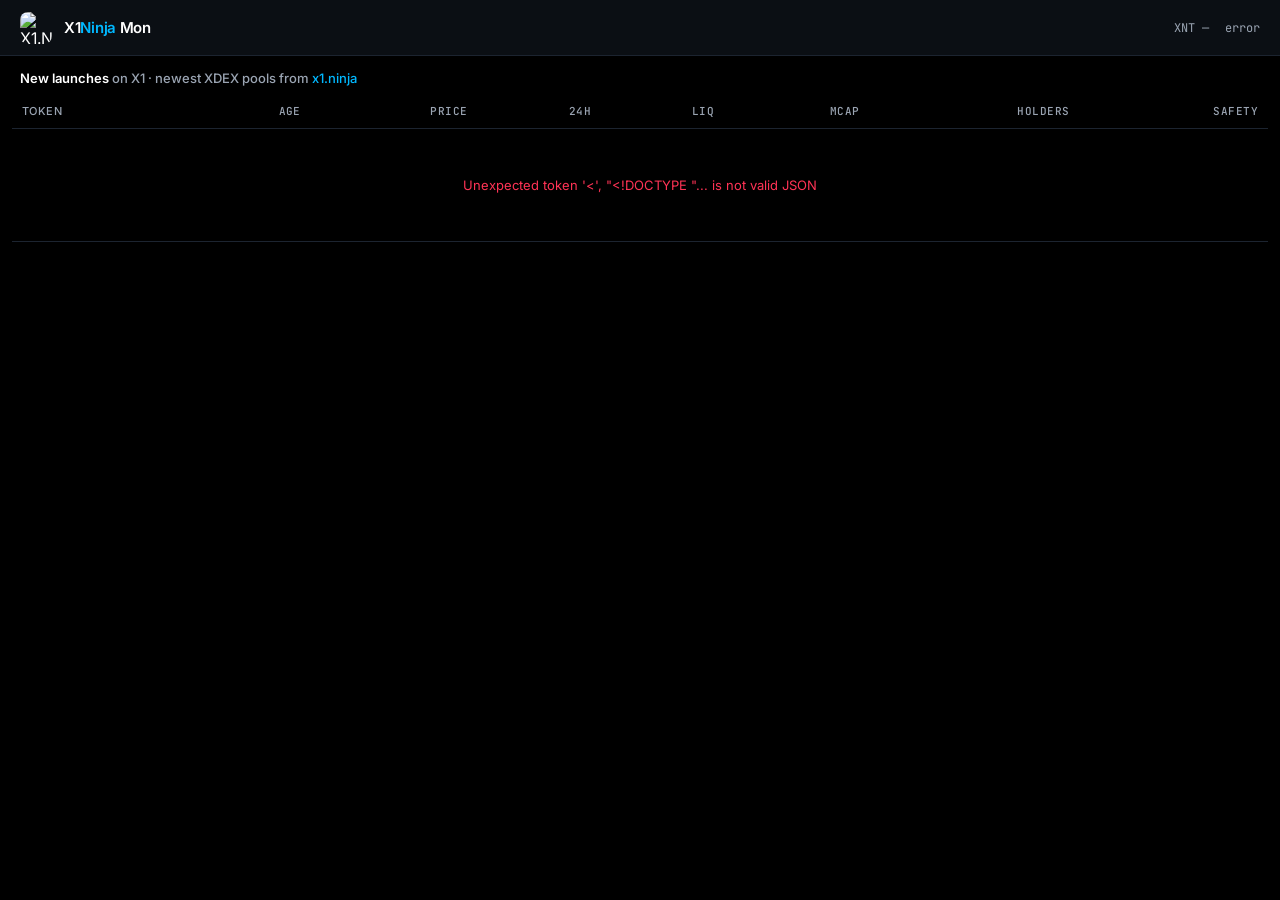
==== public/index.html @ f63028eb "Add a simple X1.Ninja branded launch monitor Local HTML page plus a tiny Python server that reads x1" ====
<!DOCTYPE html>
<html lang="en">
<head>
  <meta charset="utf-8" />
  <meta name="viewport" content="width=device-width, initial-scale=1" />
  <title>X1Ninja Mon — New launches</title>
  <meta name="theme-color" content="#000000" />
  <link rel="icon" href="https://x1.ninja/logo.png" />
  <link rel="preconnect" href="https://fonts.googleapis.com" />
  <link rel="preconnect" href="https://fonts.gstatic.com" crossorigin />
  <link href="https://fonts.googleapis.com/css2?family=Inter:wght@400;500;600;700&family=JetBrains+Mono:wght@400;500&display=swap" rel="stylesheet" />
  <style>
    :root {
      --bg-primary: #000;
      --bg-secondary: #0b0f14;
      --bg-tertiary: #121821;
      --bg-hover: #1a2332;
      --border-subtle: #1c2430;
      --border-bright: #263244;
      --text-primary: #fff;
      --text-secondary: #9aa4b2;
      --x1-blue: #00b8ff;
      --buy-green: #00ff9c;
      --sell-red: #f35;
      --font-sans: "Inter", sans-serif;
      --font-mono: "JetBrains Mono", monospace;
    }

    * { box-sizing: border-box; margin: 0; padding: 0; }
    html, body { min-height: 100%; background: var(--bg-primary); color: var(--text-primary); font-family: var(--font-sans); }
    body { display: flex; flex-direction: column; }

    header {
      height: 56px;
      display: flex;
      align-items: center;
      gap: 12px;
      padding: 0 20px;
      background: var(--bg-secondary);
      border-bottom: 1px solid var(--border-subtle);
      position: sticky;
      top: 0;
      z-index: 10;
    }
    header img { width: 32px; height: 32px; border-radius: 8px; }
    header h1 { font-size: 15px; font-weight: 600; letter-spacing: -0.02em; }
    header h1 span { color: var(--x1-blue); }
    .meta {
      margin-left: auto;
      display: flex;
      align-items: center;
      gap: 16px;
      color: var(--text-secondary);
      font-size: 12px;
      font-family: var(--font-mono);
    }
    .dot {
      width: 8px; height: 8px; border-radius: 50%;
      background: var(--buy-green);
      box-shadow: 0 0 8px var(--buy-green);
    }
    .dot.err { background: var(--sell-red); box-shadow: 0 0 8px var(--sell-red); }
    .dot.wait { background: #f5c542; box-shadow: 0 0 8px #f5c542; }

    .bar {
      padding: 14px 20px 8px;
      display: flex;
      justify-content: space-between;
      align-items: baseline;
      gap: 12px;
    }
    .bar h2 { font-size: 13px; font-weight: 500; color: var(--text-secondary); }
    .bar h2 strong { color: var(--text-primary); font-weight: 600; }
    a { color: var(--x1-blue); text-decoration: none; }
    a:hover { text-decoration: underline; }

    .wrap { overflow: auto; padding: 0 12px 32px; }
    table { width: 100%; border-collapse: collapse; font-size: 13px; }
    th {
      text-align: left;
      color: var(--text-secondary);
      font-weight: 500;
      font-size: 11px;
      text-transform: uppercase;
      letter-spacing: 0.04em;
      padding: 10px 10px;
      border-bottom: 1px solid var(--border-subtle);
      position: sticky;
      top: 0;
      background: var(--bg-primary);
    }
    th.num, td.num { text-align: right; font-family: var(--font-mono); }
    tr { border-bottom: 1px solid var(--border-subtle); }
    tr:hover td { background: var(--bg-hover); }
    tr.fresh td { background: color-mix(in srgb, var(--buy-green) 8%, transparent); }
    td { padding: 12px 10px; vertical-align: middle; }
    .token { display: flex; align-items: center; gap: 10px; min-width: 180px; }
    .token img {
      width: 28px; height: 28px; border-radius: 50%;
      background: var(--bg-tertiary); object-fit: cover;
    }
    .token .name { font-weight: 600; line-height: 1.2; }
    .token .pair { color: var(--text-secondary); font-size: 11px; font-family: var(--font-mono); }
    .badge {
      display: inline-block;
      font-size: 10px;
      font-weight: 700;
      letter-spacing: 0.06em;
      padding: 2px 6px;
      border-radius: 4px;
      background: color-mix(in srgb, var(--buy-green) 18%, transparent);
      color: var(--buy-green);
      margin-left: 6px;
      vertical-align: middle;
    }
    .chg.up { color: var(--buy-green); }
    .chg.down { color: var(--sell-red); }
    .safety {
      display: inline-block;
      min-width: 36px;
      text-align: center;
      font-family: var(--font-mono);
      font-size: 12px;
      padding: 2px 6px;
      border-radius: 4px;
    }
    .s-a { color: var(--buy-green); background: color-mix(in srgb, var(--buy-green) 12%, transparent); }
    .s-b { color: #f5c542; background: color-mix(in srgb, #f5c542 12%, transparent); }
    .s-c { color: var(--sell-red); background: color-mix(in srgb, var(--sell-red) 12%, transparent); }
    .empty, .error {
      padding: 48px 20px;
      text-align: center;
      color: var(--text-secondary);
    }
    .error { color: var(--sell-red); }
  </style>
</head>
<body>
  <header>
    <img src="https://x1.ninja/logo.png" alt="X1.Ninja" />
    <h1>X1<span>Ninja</span> Mon</h1>
    <div class="meta">
      <span id="status"><span class="dot wait"></span></span>
      <span>XNT <span id="xnt">—</span></span>
      <span id="updated">polling…</span>
    </div>
  </header>
  <div class="bar">
    <h2><strong>New launches</strong> on X1 · newest XDEX pools from <a href="https://x1.ninja" target="_blank" rel="noreferrer">x1.ninja</a></h2>
    <h2 id="count"></h2>
  </div>
  <div class="wrap">
    <table>
      <thead>
        <tr>
          <th>Token</th>
          <th class="num">Age</th>
          <th class="num">Price</th>
          <th class="num">24H</th>
          <th class="num">Liq</th>
          <th class="num">MCap</th>
          <th class="num">Holders</th>
          <th class="num">Safety</th>
        </tr>
      </thead>
      <tbody id="rows">
        <tr><td colspan="8" class="empty">Loading launches…</td></tr>
      </tbody>
    </table>
  </div>
  <script>
    const seen = new Set();
    let primed = false;

    const fmtUsd = (n) => {
      if (n == null || Number.isNaN(n)) return "—";
      const abs = Math.abs(n);
      if (abs >= 1e6) return "$" + (n / 1e6).toFixed(2) + "M";
      if (abs >= 1e3) return "$" + (n / 1e3).toFixed(2) + "K";
      if (abs >= 1) return "$" + n.toFixed(2);
      if (abs >= 0.01) return "$" + n.toFixed(4);
      if (abs === 0) return "$0.00";
      return "$" + n.toPrecision(3);
    };

    const fmtAge = (iso) => {
      const ms = Date.now() - new Date(iso).getTime();
      const m = Math.max(0, Math.floor(ms / 60000));
      if (m < 60) return m + "m";
      const h = Math.floor(m / 60);
      if (h < 48) return h + "h";
      const d = Math.floor(h / 24);
      if (d < 14) return d + "d";
      if (d < 60) return Math.floor(d / 7) + "w";
      return Math.floor(d / 30) + "mo";
    };

    const fmtPct = (n) => {
      if (n == null) return "—";
      const sign = n > 0 ? "+" : "";
      return sign + n.toFixed(2) + "%";
    };

    const safetyClass = (score) => score >= 80 ? "s-a" : score >= 50 ? "s-b" : "s-c";

    const tokenImg = (url) => {
      if (!url) return "https://x1.ninja/logo.png";
      if (url.startsWith("http") || url.startsWith("data:")) return url;
      return "https://x1.ninja" + (url.startsWith("/") ? url : "/" + url);
    };

    const setStatus = (kind) => {
      const el = document.getElementById("status");
      el.innerHTML = `<span class="dot ${kind === "ok" ? "" : kind === "err" ? "err" : "wait"}"></span>`;
    };

    async function refresh() {
      try {
        const res = await fetch("/api/launches", { cache: "no-store" });
        const data = await res.json();
        if (!res.ok) throw new Error(data.error || res.statusText);

        document.getElementById("xnt").textContent = fmtUsd(data.xntPriceUsd);
        document.getElementById("updated").textContent =
          "refreshed " + new Date().toLocaleTimeString();
        document.getElementById("count").textContent =
          (data.totalPools || 0).toLocaleString() + " pools indexed";
        setStatus("ok");

        const launches = data.launches || [];
        const tbody = document.getElementById("rows");
        if (!launches.length) {
          tbody.innerHTML = `<tr><td colspan="8" class="empty">No launches returned.</td></tr>`;
          return;
        }

        tbody.innerHTML = launches.map((p) => {
          const isNew = primed && !seen.has(p.address);
          const chg = p.priceChange24h;
          const chgClass = chg > 0 ? "up" : chg < 0 ? "down" : "";
          const href = "https://x1.ninja/pair/" + encodeURIComponent(p.address);
          return `<tr class="${isNew ? "fresh" : ""}">
            <td>
              <div class="token">
                <img src="${tokenImg(p.baseToken?.logoUrl)}" alt="" onerror="this.src='https://x1.ninja/logo.png'" />
                <div>
                  <div class="name">${escapeHtml(p.baseToken?.symbol || "?")}${isNew ? '<span class="badge">NEW</span>' : ""}</div>
                  <div class="pair"><a href="${href}" target="_blank" rel="noreferrer">${escapeHtml(p.baseToken?.symbol || "")}/${escapeHtml(p.quoteToken?.symbol || "")}</a></div>
                </div>
              </div>
            </td>
            <td class="num">${fmtAge(p.createdAt)}</td>
            <td class="num">${fmtUsd(p.priceUsd)}</td>
            <td class="num chg ${chgClass}">${fmtPct(chg)}</td>
            <td class="num">${fmtUsd(p.liquidity)}</td>
            <td class="num">${fmtUsd(p.marketCap)}</td>
            <td class="num">${(p.holders ?? 0).toLocaleString()}</td>
            <td class="num"><span class="safety ${safetyClass(p.safetyScore ?? 0)}">${p.safetyScore ?? "—"}</span></td>
          </tr>`;
        }).join("");

        launches.forEach((p) => seen.add(p.address));
        primed = true;
      } catch (err) {
        setStatus("err");
        document.getElementById("updated").textContent = "error";
        document.getElementById("rows").innerHTML =
          `<tr><td colspan="8" class="error">${escapeHtml(err.message)}</td></tr>`;
      }
    }

    function escapeHtml(s) {
      return String(s)
        .replaceAll("&", "&amp;")
        .replaceAll("<", "&lt;")
        .replaceAll(">", "&gt;")
        .replaceAll('"', "&quot;");
    }

    refresh();
    setInterval(refresh, 20000);
  </script>
</body>
</html>
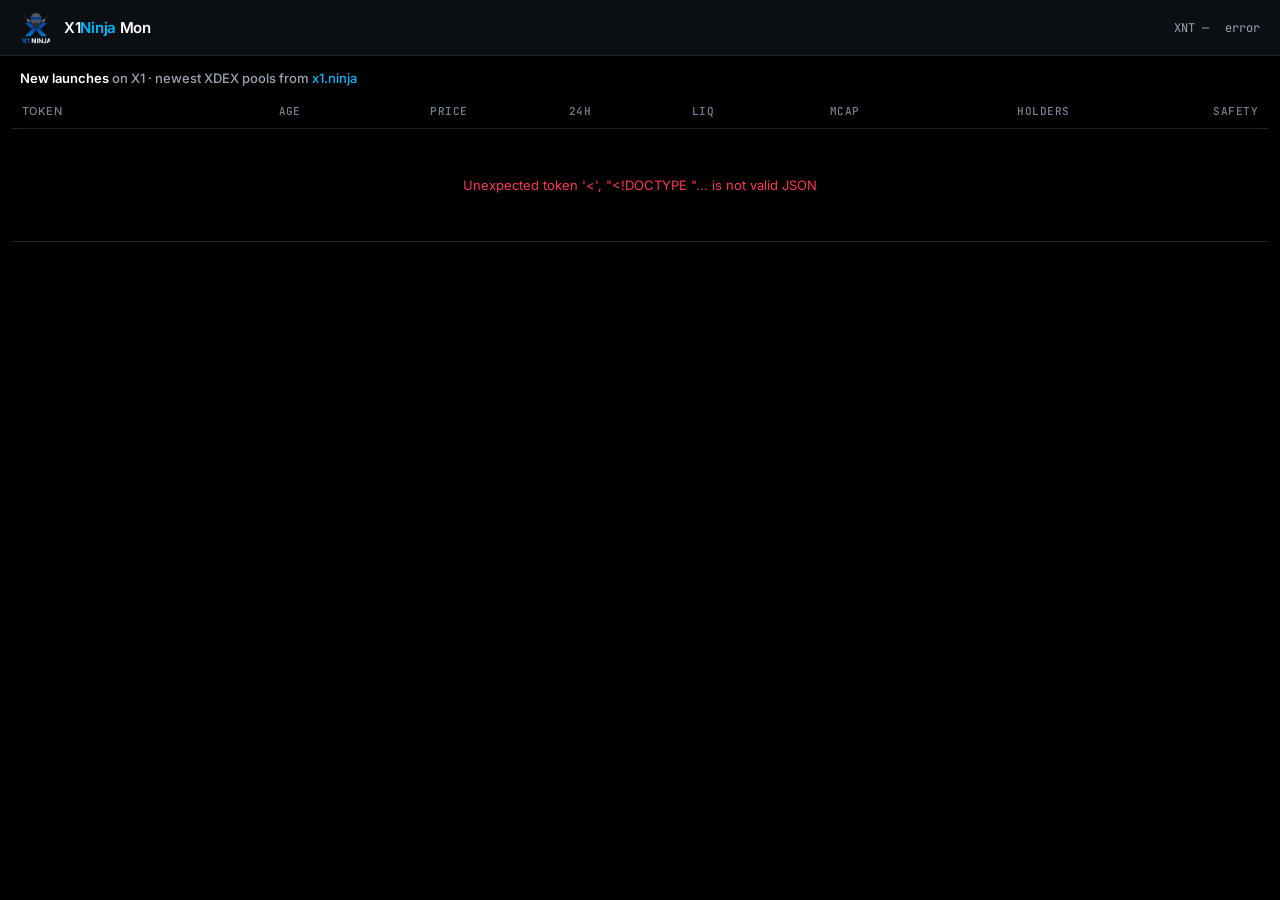
==== commit 1fb80015: "Wire the launch page to the brand tokens and logo Serve brand/ from the local server and drop duplic" ====
--- a/public/index.html
+++ b/public/index.html
@@ -4,28 +4,14 @@
   <meta charset="utf-8" />
   <meta name="viewport" content="width=device-width, initial-scale=1" />
   <title>X1Ninja Mon — New launches</title>
-  <meta name="theme-color" content="#000000" />
-  <link rel="icon" href="https://x1.ninja/logo.png" />
+  <meta name="color-scheme" content="dark" />
+  <meta name="theme-color" content="#0A0A0F" />
+  <link rel="icon" href="/brand/assets/logo.png" />
   <link rel="preconnect" href="https://fonts.googleapis.com" />
   <link rel="preconnect" href="https://fonts.gstatic.com" crossorigin />
   <link href="https://fonts.googleapis.com/css2?family=Inter:wght@400;500;600;700&family=JetBrains+Mono:wght@400;500&display=swap" rel="stylesheet" />
+  <link rel="stylesheet" href="/brand/tokens.css" />
   <style>
-    :root {
-      --bg-primary: #000;
-      --bg-secondary: #0b0f14;
-      --bg-tertiary: #121821;
-      --bg-hover: #1a2332;
-      --border-subtle: #1c2430;
-      --border-bright: #263244;
-      --text-primary: #fff;
-      --text-secondary: #9aa4b2;
-      --x1-blue: #00b8ff;
-      --buy-green: #00ff9c;
-      --sell-red: #f35;
-      --font-sans: "Inter", sans-serif;
-      --font-mono: "JetBrains Mono", monospace;
-    }
-
     * { box-sizing: border-box; margin: 0; padding: 0; }
     html, body { min-height: 100%; background: var(--bg-primary); color: var(--text-primary); font-family: var(--font-sans); }
     body { display: flex; flex-direction: column; }
@@ -60,7 +46,7 @@
       box-shadow: 0 0 8px var(--buy-green);
     }
     .dot.err { background: var(--sell-red); box-shadow: 0 0 8px var(--sell-red); }
-    .dot.wait { background: #f5c542; box-shadow: 0 0 8px #f5c542; }
+    .dot.wait { background: var(--warn-yellow); box-shadow: 0 0 8px var(--warn-yellow); }
 
     .bar {
       padding: 14px 20px 8px;
@@ -78,7 +64,7 @@
     table { width: 100%; border-collapse: collapse; font-size: 13px; }
     th {
       text-align: left;
-      color: var(--text-secondary);
+      color: var(--text-muted);
       font-weight: 500;
       font-size: 11px;
       text-transform: uppercase;
@@ -125,7 +111,7 @@
       border-radius: 4px;
     }
     .s-a { color: var(--buy-green); background: color-mix(in srgb, var(--buy-green) 12%, transparent); }
-    .s-b { color: #f5c542; background: color-mix(in srgb, #f5c542 12%, transparent); }
+    .s-b { color: var(--warn-yellow); background: color-mix(in srgb, var(--warn-yellow) 12%, transparent); }
     .s-c { color: var(--sell-red); background: color-mix(in srgb, var(--sell-red) 12%, transparent); }
     .empty, .error {
       padding: 48px 20px;
@@ -137,7 +123,7 @@
 </head>
 <body>
   <header>
-    <img src="https://x1.ninja/logo.png" alt="X1.Ninja" />
+    <img src="/brand/assets/logo.png" alt="X1.Ninja" />
     <h1>X1<span>Ninja</span> Mon</h1>
     <div class="meta">
       <span id="status"><span class="dot wait"></span></span>
@@ -204,7 +190,7 @@
     const safetyClass = (score) => score >= 80 ? "s-a" : score >= 50 ? "s-b" : "s-c";
 
     const tokenImg = (url) => {
-      if (!url) return "https://x1.ninja/logo.png";
+      if (!url) return "/brand/assets/logo.png";
       if (url.startsWith("http") || url.startsWith("data:")) return url;
       return "https://x1.ninja" + (url.startsWith("/") ? url : "/" + url);
     };
@@ -242,7 +228,7 @@
           return `<tr class="${isNew ? "fresh" : ""}">
             <td>
               <div class="token">
-                <img src="${tokenImg(p.baseToken?.logoUrl)}" alt="" onerror="this.src='https://x1.ninja/logo.png'" />
+                <img src="${tokenImg(p.baseToken?.logoUrl)}" alt="" onerror="this.src='/brand/assets/logo.png'" />
                 <div>
                   <div class="name">${escapeHtml(p.baseToken?.symbol || "?")}${isNew ? '<span class="badge">NEW</span>' : ""}</div>
                   <div class="pair"><a href="${href}" target="_blank" rel="noreferrer">${escapeHtml(p.baseToken?.symbol || "")}/${escapeHtml(p.quoteToken?.symbol || "")}</a></div>
--- a/brand/tokens.css
+++ b/brand/tokens.css
@@ -0,0 +1,47 @@
+/* X1.Ninja color tokens
+ * Source of truth extracted from https://x1.ninja (Aug 2026)
+ * Product UI is dark-only. Do not introduce a light theme from these values.
+ */
+
+:root {
+  /* --- Identity (logo / wordmark) --- */
+  --ninja-void: #000000;
+  --ninja-navy: #003a93;
+  --ninja-blue: #0060ae;
+  --ninja-mid: #0078c0;
+  --ninja-steel: #243030;
+  --ninja-gold: #c9a227;
+
+  --ninja-x-gradient: linear-gradient(135deg, #003a93 0%, #0060ae 52%, #0078c0 100%);
+
+  /* --- Product surfaces --- */
+  --bg-primary: #000000;
+  --bg-chrome: #0a0a0f;
+  --bg-secondary: #0b0f14;
+  --bg-tertiary: #121821;
+  --bg-hover: #1a2332;
+  --border-subtle: #1c2430;
+  --border-bright: #263244;
+
+  /* --- Text --- */
+  --text-primary: #ffffff;
+  --text-secondary: #9aa4b2;
+  --text-muted: #768291;
+
+  /* --- Interface accent --- */
+  --x1-blue: #00b8ff;
+  --x1-blue-15: color-mix(in oklab, var(--x1-blue) 15%, transparent);
+  --x1-blue-20: color-mix(in oklab, var(--x1-blue) 20%, transparent);
+  --x1-blue-25: color-mix(in oklab, var(--x1-blue) 25%, transparent);
+
+  /* --- Market / status --- */
+  --buy-green: #00ff9c;
+  --sell-red: #ff3355;
+  --warn-yellow: #ffd166;
+
+  /* --- Type --- */
+  --font-sans: "Inter", sans-serif;
+  --font-mono: "JetBrains Mono", monospace;
+
+  color-scheme: dark;
+}
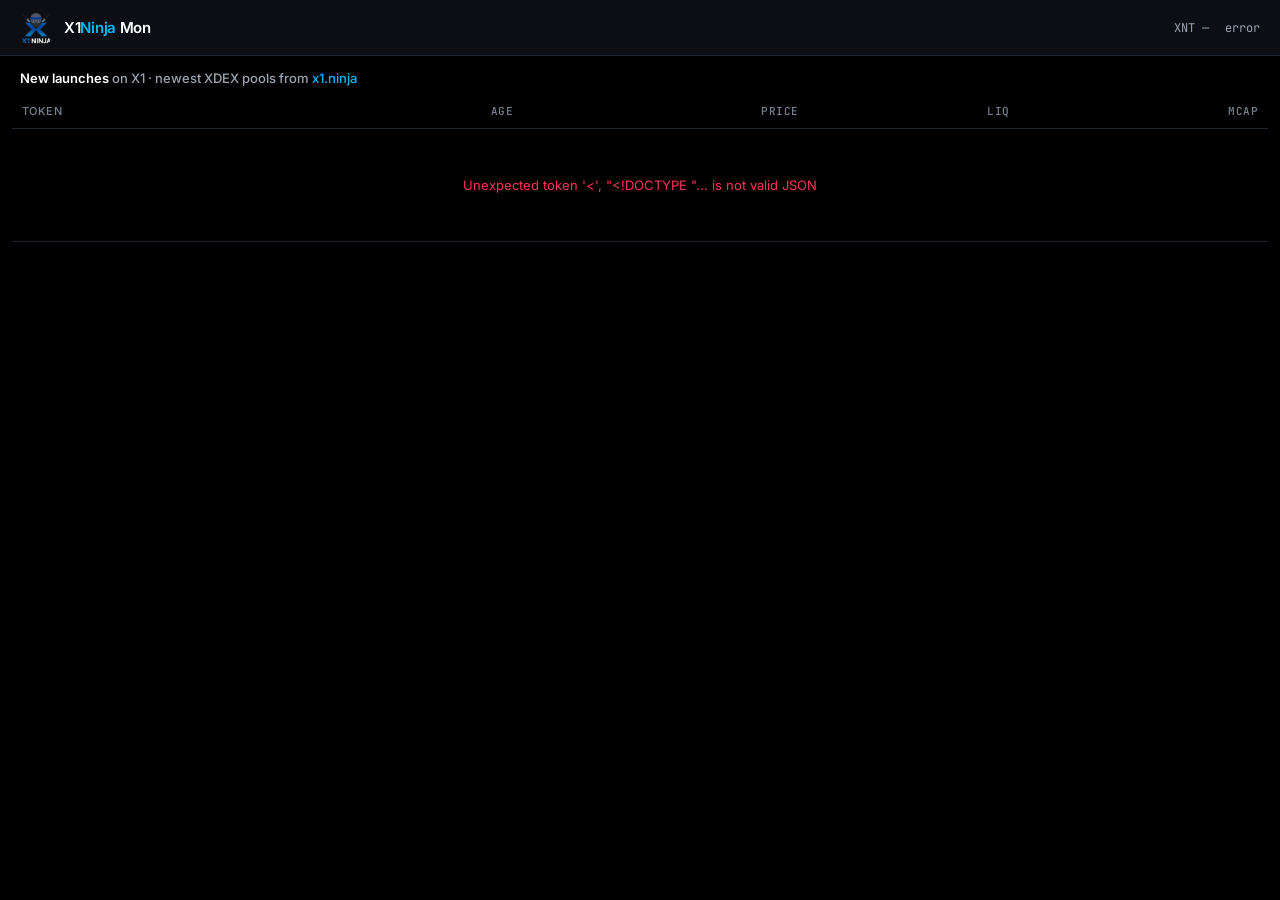
==== commit b3ebc01c: "Narrow the launch table to token, age, price, liq, and mcap Co-authored-by: Wes Powell <TreeCityWes@" ====
--- a/public/index.html
+++ b/public/index.html
@@ -99,20 +99,6 @@
       margin-left: 6px;
       vertical-align: middle;
     }
-    .chg.up { color: var(--buy-green); }
-    .chg.down { color: var(--sell-red); }
-    .safety {
-      display: inline-block;
-      min-width: 36px;
-      text-align: center;
-      font-family: var(--font-mono);
-      font-size: 12px;
-      padding: 2px 6px;
-      border-radius: 4px;
-    }
-    .s-a { color: var(--buy-green); background: color-mix(in srgb, var(--buy-green) 12%, transparent); }
-    .s-b { color: var(--warn-yellow); background: color-mix(in srgb, var(--warn-yellow) 12%, transparent); }
-    .s-c { color: var(--sell-red); background: color-mix(in srgb, var(--sell-red) 12%, transparent); }
     .empty, .error {
       padding: 48px 20px;
       text-align: center;
@@ -142,15 +128,12 @@
           <th>Token</th>
           <th class="num">Age</th>
           <th class="num">Price</th>
-          <th class="num">24H</th>
           <th class="num">Liq</th>
           <th class="num">MCap</th>
-          <th class="num">Holders</th>
-          <th class="num">Safety</th>
         </tr>
       </thead>
       <tbody id="rows">
-        <tr><td colspan="8" class="empty">Loading launches…</td></tr>
+        <tr><td colspan="5" class="empty">Loading launches…</td></tr>
       </tbody>
     </table>
   </div>
@@ -181,14 +164,6 @@
       return Math.floor(d / 30) + "mo";
     };
 
-    const fmtPct = (n) => {
-      if (n == null) return "—";
-      const sign = n > 0 ? "+" : "";
-      return sign + n.toFixed(2) + "%";
-    };
-
-    const safetyClass = (score) => score >= 80 ? "s-a" : score >= 50 ? "s-b" : "s-c";
-
     const tokenImg = (url) => {
       if (!url) return "/brand/assets/logo.png";
       if (url.startsWith("http") || url.startsWith("data:")) return url;
@@ -216,14 +191,12 @@
         const launches = data.launches || [];
         const tbody = document.getElementById("rows");
         if (!launches.length) {
-          tbody.innerHTML = `<tr><td colspan="8" class="empty">No launches returned.</td></tr>`;
+          tbody.innerHTML = `<tr><td colspan="5" class="empty">No launches returned.</td></tr>`;
           return;
         }
 
         tbody.innerHTML = launches.map((p) => {
           const isNew = primed && !seen.has(p.address);
-          const chg = p.priceChange24h;
-          const chgClass = chg > 0 ? "up" : chg < 0 ? "down" : "";
           const href = "https://x1.ninja/pair/" + encodeURIComponent(p.address);
           return `<tr class="${isNew ? "fresh" : ""}">
             <td>
@@ -237,11 +210,8 @@
             </td>
             <td class="num">${fmtAge(p.createdAt)}</td>
             <td class="num">${fmtUsd(p.priceUsd)}</td>
-            <td class="num chg ${chgClass}">${fmtPct(chg)}</td>
             <td class="num">${fmtUsd(p.liquidity)}</td>
             <td class="num">${fmtUsd(p.marketCap)}</td>
-            <td class="num">${(p.holders ?? 0).toLocaleString()}</td>
-            <td class="num"><span class="safety ${safetyClass(p.safetyScore ?? 0)}">${p.safetyScore ?? "—"}</span></td>
           </tr>`;
         }).join("");
 
@@ -251,7 +221,7 @@
         setStatus("err");
         document.getElementById("updated").textContent = "error";
         document.getElementById("rows").innerHTML =
-          `<tr><td colspan="8" class="error">${escapeHtml(err.message)}</td></tr>`;
+          `<tr><td colspan="5" class="error">${escapeHtml(err.message)}</td></tr>`;
       }
     }
 
